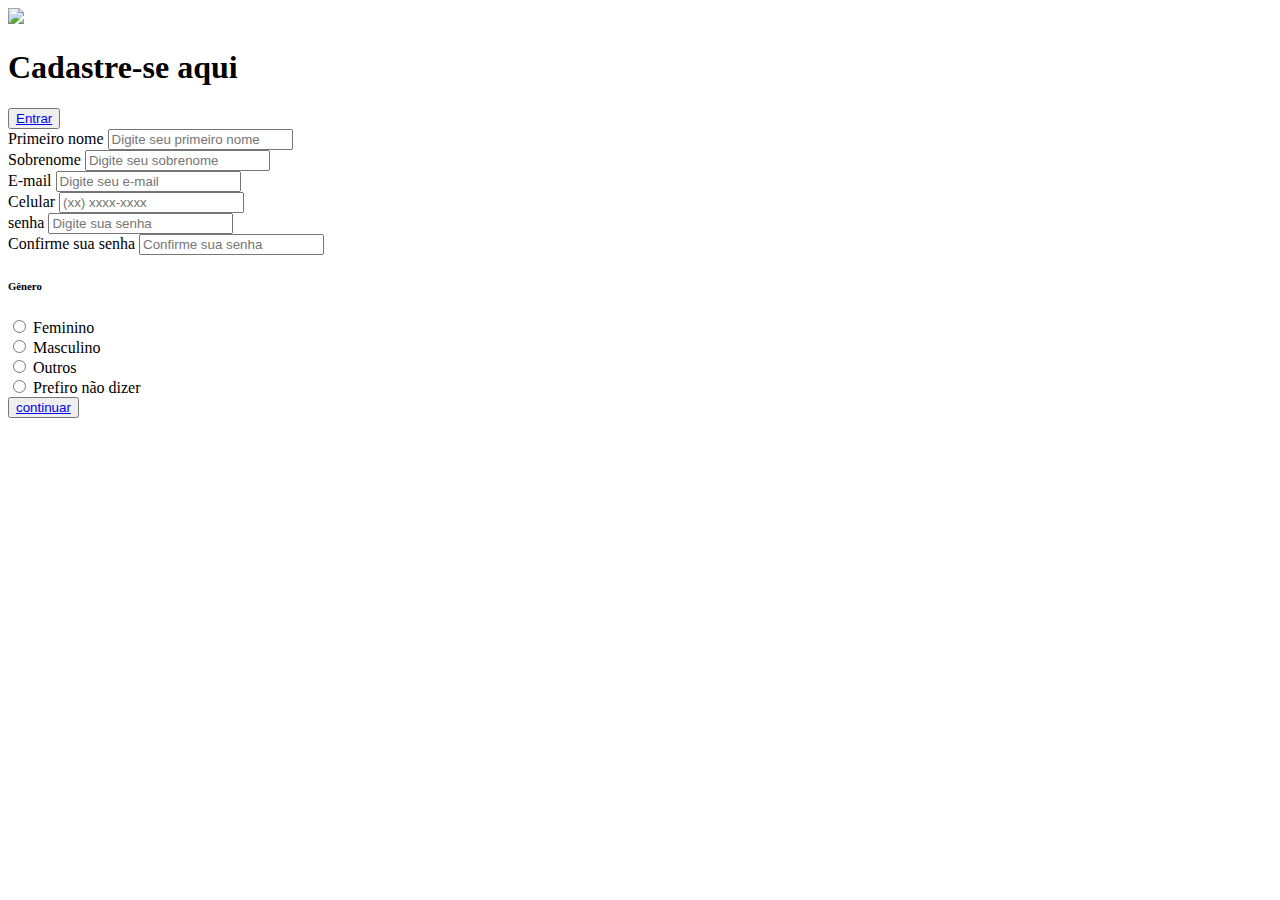
==== src/main/resources/templates/cadastro.qute.html @ 5572384c "Initial commit" ====
<!DOCTYPE html>
<html lang="pt-br">
<head>
    <meta charset="UTF-8">
    <link rel="stylesheet" href="/css/cadastro.css">
    <title>cadastro patitas</title>
</head>
<body>
<div class="conteiner">
    <div class="form-image">
        <img src="/img/WhatsApp%20Image%202023-04-03%20at%2014.29.14.jpeg">
    </div>
    <div class="form">
        <form action="#">
            <div class="form-header">
                <div class="title">
                    <h1>Cadastre-se aqui</h1>
                </div>
                <div class="login-button">
                    <button><a href="#">Entrar</a></button>
                </div>
            </div>
            <div class="input-group">
                <div class="input-box">
                    <label for="firstname">Primeiro nome</label>
                    <input id="firstname" type="text" name="fistname" placeholder="Digite seu primeiro nome" required>

                </div>

                <div class="input-box">
                    <label for="lastname">Sobrenome</label>
                    <input id="lastname" type="text" name="lastname" placeholder="Digite seu sobrenome" required>

                </div>

                <div class="input-box">
                    <label for="email">E-mail</label>
                    <input id="email" type="email" name="email" placeholder="Digite seu e-mail" required>

                </div>

                <div class="input-box">
                    <label for="number">Celular</label>
                    <input id="number" type="tel" name="number" placeholder="(xx) xxxx-xxxx" required>

                </div>

                <div class="input-box">
                    <label for="passport">senha</label>
                    <input id="passport" type="passport" name="passport" placeholder="Digite sua senha" required>

                </div>

                <div class="input-box">
                    <label for="Confirmpassport">Confirme sua senha</label>
                    <input id="Confirmpassport" type="passport" name="Confirmpassport" placeholder="Confirme sua senha" required>

                </div>

            </div>

            <div class="gender-inputs">
                <div class="gender-title">
                    <h6>Gênero</h6>
                </div>
                <div class="gender-group">
                    <div class="gender-input">
                        <input type="radio" id="female" name="gender">
                        <label for="female">Feminino</label>
                    </div>

                    <div class="gender-input">
                        <input type="radio" id="male" name="gender">
                        <label for="male">Masculino</label>
                    </div>

                    <div class="gender-input">
                        <input type="radio" id="others" name="gender">
                        <label for="others">Outros</label>
                    </div>

                    <div class="gender-input">
                        <input type="radio" id="none" name="gender">
                        <label for="none">Prefiro não dizer</label>
                    </div>
                </div>
            </div>

            <div class="continue-button">
                <button><a href="#">continuar</a> </button>
            </div>
        </form>
    </div>
</div>
</body>
<html/>
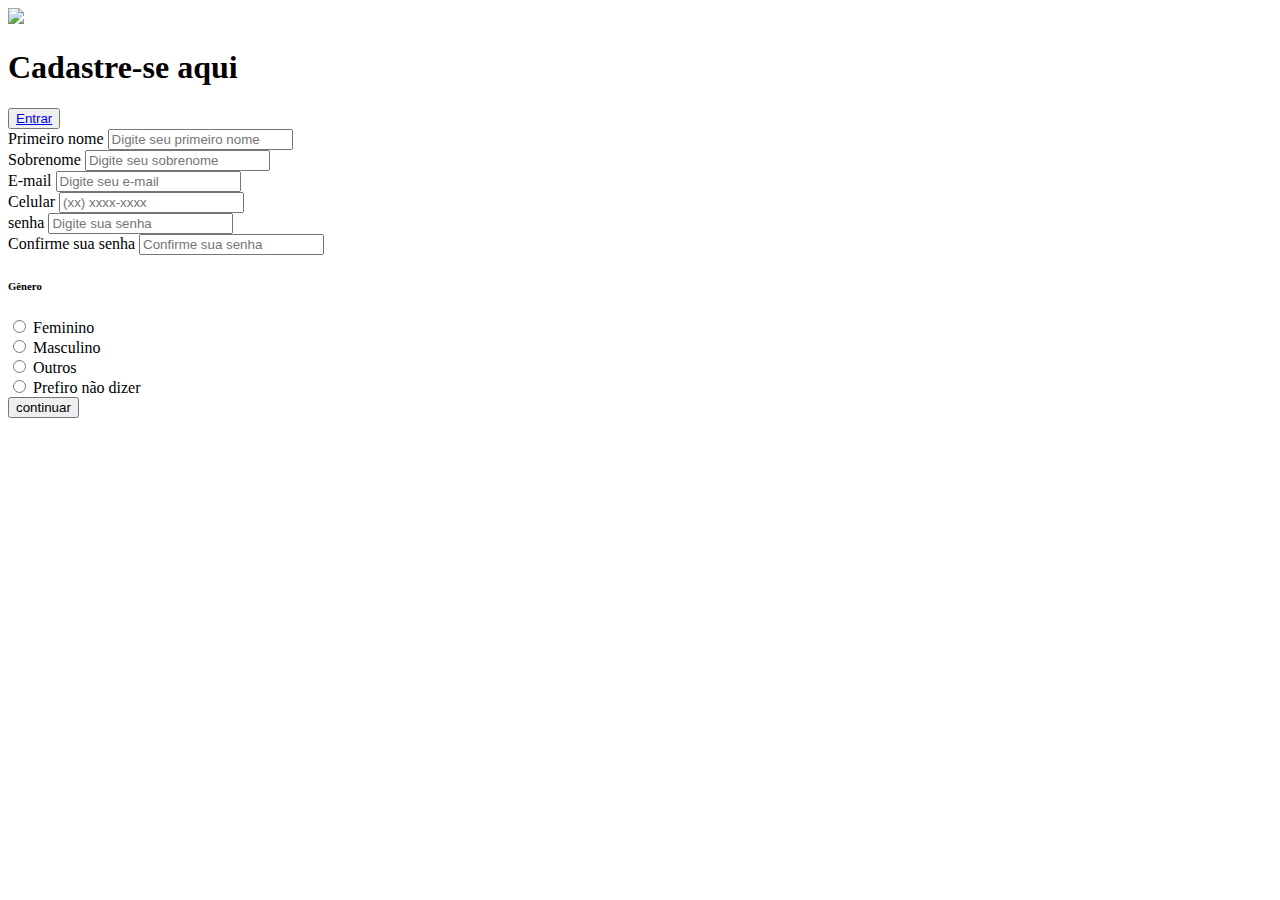
==== commit dcf80348: "oi" ====
--- a/src/main/resources/templates/cadastro.qute.html
+++ b/src/main/resources/templates/cadastro.qute.html
@@ -4,6 +4,7 @@
     <meta charset="UTF-8">
     <link rel="stylesheet" href="/css/cadastro.css">
     <title>cadastro patitas</title>
+    <script src="js/cadastro.js"></script>
 </head>
 <body>
 <div class="conteiner">
@@ -87,7 +88,7 @@
             </div>
 
             <div class="continue-button">
-                <button><a href="#">continuar</a> </button>
+                <button type="button" onclick="irlogin()">continuar</button>
             </div>
         </form>
     </div>
